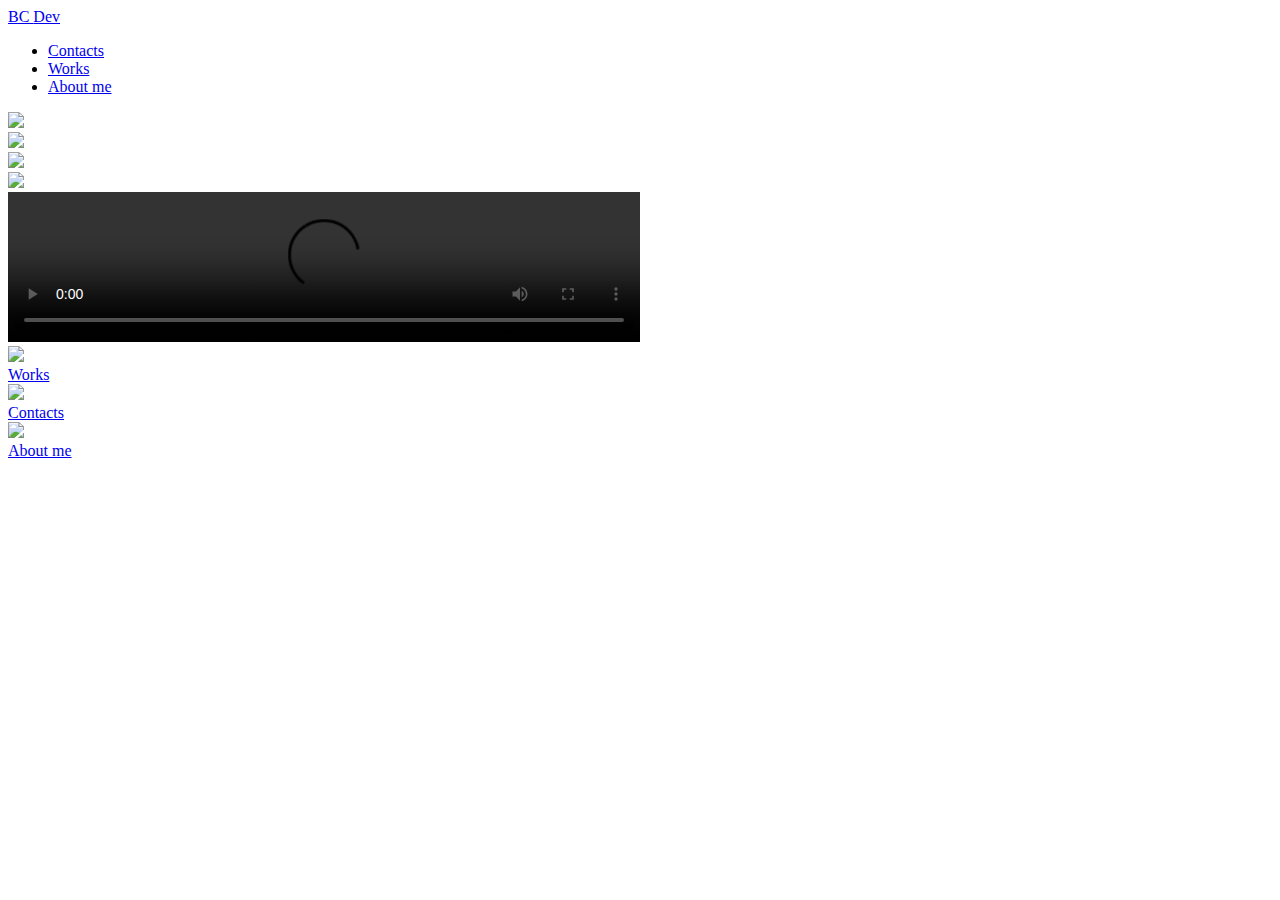
==== index.html @ 539d8540 "set homepage" ====
<!DOCTYPE html>
<html lang="en">

<head>
  <meta charset="UTF-8">
  <meta http-equiv="X-UA-Compatible" content="IE=edge">
  <meta name="viewport" content="width=device-width, initial-scale=1.0">
  <meta property="og:type" content="portfolio">
  <meta property="og:url" content="#">
  <meta property="og:title" content="Benedetto Caiazzo">
  <meta property="og:image" content="#">
  <meta property="og:description" content="Porfolio Benedetto Caiazzo">
  <meta property="og:locale" content="it_IT">
  <link rel="stylesheet" href="../assets/css/style.css">
  <link rel="stylesheet" href="../assets/css/portfolio.css">
  <link rel="stylesheet" href="../assets/css/main.css">
  <link rel="preconnect" href="https://fonts.googleapis.com">
  <link rel="preconnect" href="https://fonts.gstatic.com" crossorigin>
  <link href="https://fonts.googleapis.com/css2?family=Raleway:wght@100;200;400;700&display=swap" rel="stylesheet">
  <title>Benedetto Caiazzo</title>
</head>

<body>
  <header>
    <div class="logo-container">
      <a href="/Portfolio/"> 
        <div class="my-name">BC
        <span class="job">Dev</span>
        </a>
      </div>
    </div>
    <nav>
      <div class="wrapper">
        <ul>
          <li><a href="../Contacts/">Contacts</a></li>
          <li><a href="../Works/">Works</a></li>
          <li><a href="/About-me/">About me</a></li>
        </ul>
      </div>
      <div class="social-container">
        <div class="icon">
          <a href="https://www.linkedin.com/in/benedetto-caiazzo-2ba997261/">
            <img class="linkedin-icon" src="../assets/icon/linkedin.png">
          </a>
        </div>
        <div class="icon">
          <a href="https://www.facebook.com/benedetto.caiazzo/">
            <img class="facebook-icon" src="../assets/icon/facebook.png">
          </a>
        </div>
        <div class="icon">
          <img class="github-icon" src="../assets/icon/github.png">
        </div>
        <div class="icon">
          <a href="https://www.instagram.com/bene_detto_bene/">
            <img class="instagram-icon" src="../assets/icon/instagram.png">
          </a>
        </div>
      </div>
    </nav>
  </header>
  <main>
    <div class="presentation-container">
      <video width="50%" controls autoplay loop>
        <source src="/assets/video/Presentation.mp4" type="video/mp4">
      </video>
    </div>

    <div class="grid-container">
      <div class="works-box">
        <a href="../Works/">
          <img class="img-works" src="/assets/img/works.jpeg">
          <div class="works-link">
            Works
          </div>
        </a>
      </div>
      <div class="contacts-box">
        <a href="../Contacts/">
          <img class="img-contacts" src="/assets/img/contacts.jpg">
          <div class="contacts-link">
            Contacts
          </div>
        </a>
      </div>
      <div class="about-me-box">
        <a href="../About-me/">
          <img class="img-about-me" src="/assets/img/about-me.jpg">
          <div class="about-me-link">
            About me
          </div>
        </a>
      </div>
    </div>
  </main>
</body>

</html>
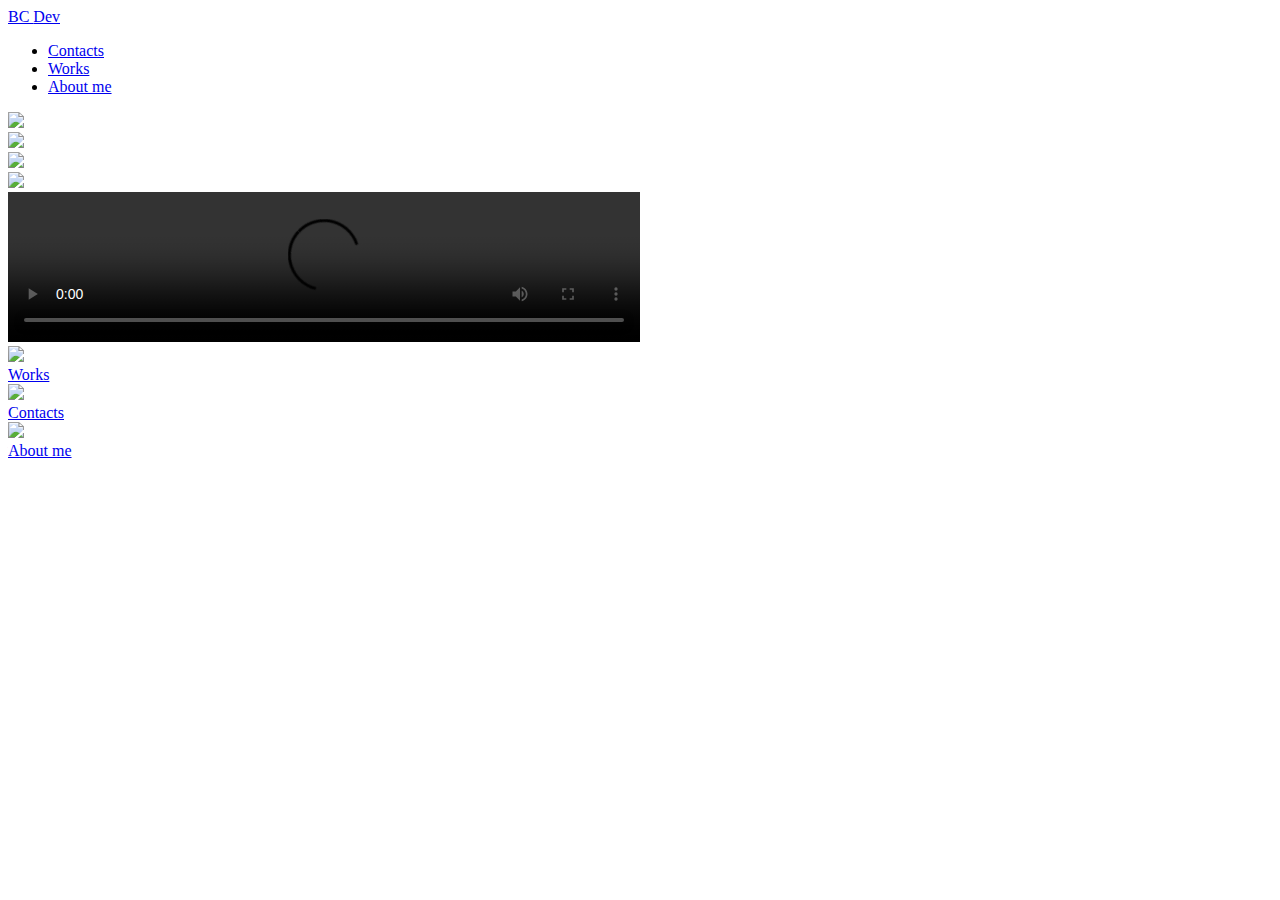
==== commit 57e1d20e: "Aggiornamento Home" ====
--- a/index.html
+++ b/index.html
@@ -23,7 +23,7 @@
 <body>
   <header>
     <div class="logo-container">
-      <a href="/Portfolio/"> 
+      <a href="/"> 
         <div class="my-name">BC
         <span class="job">Dev</span>
         </a>
@@ -49,7 +49,9 @@
           </a>
         </div>
         <div class="icon">
-          <img class="github-icon" src="../assets/icon/github.png">
+          <a href="https://github.com/Reknan-dev">
+            <img class="github-icon" src="/assets/icon/github.png">
+          </a>
         </div>
         <div class="icon">
           <a href="https://www.instagram.com/bene_detto_bene/">
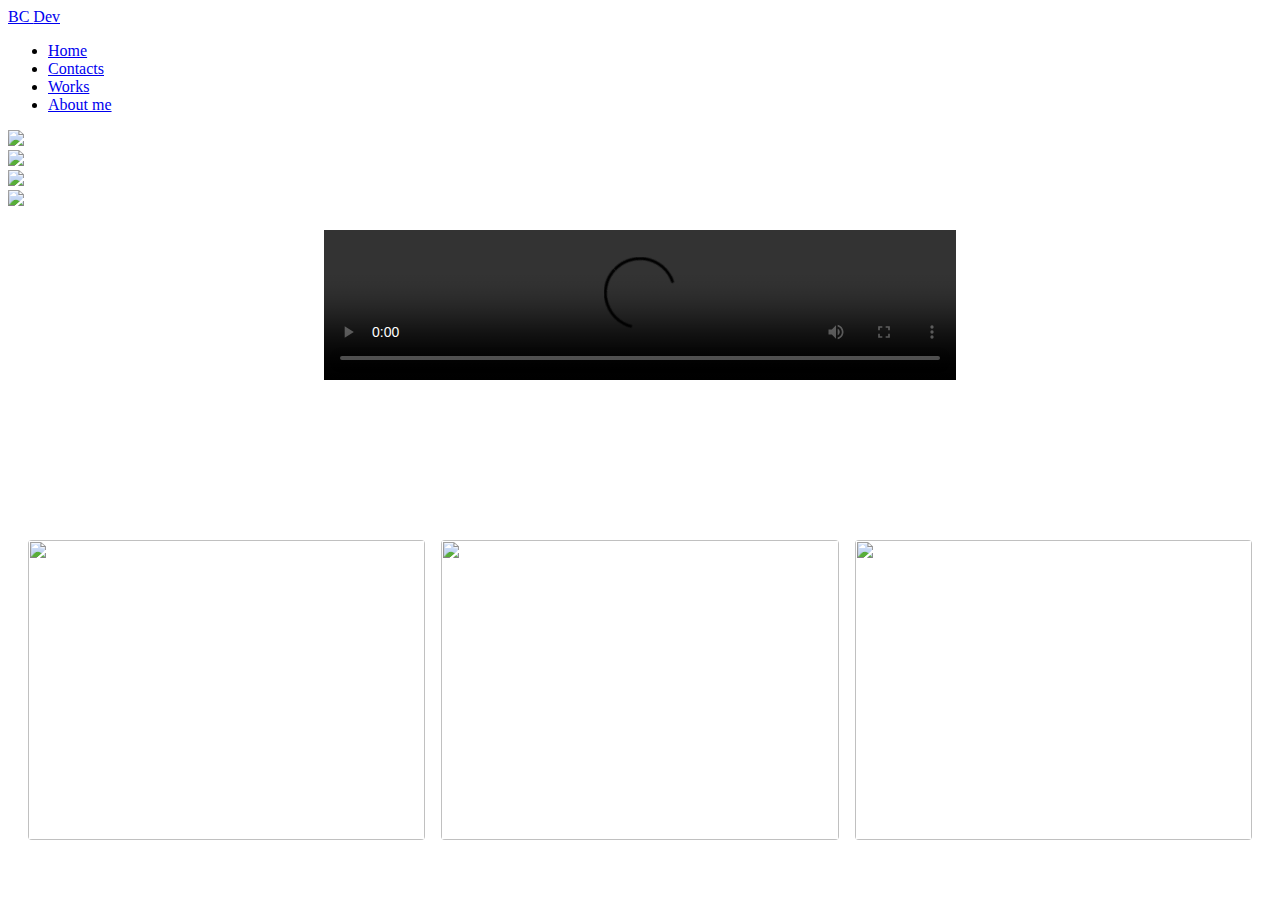
==== commit dac8fb55: "Correzione" ====
--- a/index.html
+++ b/index.html
@@ -12,8 +12,9 @@
   <meta property="og:description" content="Porfolio Benedetto Caiazzo">
   <meta property="og:locale" content="it_IT">
   <link rel="stylesheet" href="../assets/css/style.css">
-  <link rel="stylesheet" href="../assets/css/portfolio.css">
+  <link rel="stylesheet" href="../assets/css/home.css">
   <link rel="stylesheet" href="../assets/css/main.css">
+  <link rel="icon" type="image/x-icon" href="/assets/icon/Favicon.png">
   <link rel="preconnect" href="https://fonts.googleapis.com">
   <link rel="preconnect" href="https://fonts.gstatic.com" crossorigin>
   <link href="https://fonts.googleapis.com/css2?family=Raleway:wght@100;200;400;700&display=swap" rel="stylesheet">
@@ -32,6 +33,7 @@
     <nav>
       <div class="wrapper">
         <ul>
+          <li><a href="/">Home</a></li>
           <li><a href="../Contacts/">Contacts</a></li>
           <li><a href="../Works/">Works</a></li>
           <li><a href="/About-me/">About me</a></li>
--- a/assets/css/home.css
+++ b/assets/css/home.css
@@ -0,0 +1,96 @@
+.presentation-container {
+  margin-top: 20px;
+  display: flex;
+  justify-content: center;
+  overflow: hidden;
+  
+}
+
+
+.grid-container {
+  margin: 160px 20px 30px 20px;
+  display: grid;
+  grid-template-columns: 1fr 1fr 1fr;
+  gap: 1rem;
+}
+
+.contacts-box, .works-box, .about-me-box {
+  overflow: hidden;
+  border-radius: 4px;
+  height: 300px;
+  position: relative;
+  width: 100%;
+}
+
+.img-works, .img-contacts, .img-about-me {
+  width: 100%;
+  height: 300px;
+  object-fit: cover;
+  transition: 0.5s;
+}
+
+.img-works:hover, .img-contacts:hover, .img-about-me:hover {
+  transform: scale(1.5);
+  filter: blur(3px);
+}
+
+.works-link, .contacts-link, .about-me-link {
+  color: white;
+  opacity: 0;
+  transition: opacity 0.5s ease;
+  position: absolute;
+  top: 50%;
+  left: 50%;
+  transform: translate(-50%, -50%);
+  pointer-events: none;
+  max-width: 100%;
+}
+
+.works-box:hover .works-link {
+  opacity: 1;
+}
+
+.contacts-box:hover .contacts-link {
+  opacity: 1;
+}
+
+.about-me-box:hover .about-me-link {
+  opacity: 1;
+}
+
+@media only screen and (min-width: 705px) and (max-width: 1023px) {
+
+  .grid-container { 
+    display: grid;
+    grid-template-columns: 1fr;
+  }
+
+  .linkedin-icon, .facebook-icon, .github-icon, .instagram-icon {
+    width: 30px;
+  }
+
+  .works-link, .contacts-link, .about-me-link {
+    opacity: 1;
+}
+
+}
+ 
+
+
+
+
+@media only screen and (min-width: 0px) and (max-width: 704px) {
+
+.grid-container { 
+    display: grid;
+    grid-template-columns: 1fr;
+  }
+
+  video {
+    width: 100%;
+  }
+
+  .works-link, .contacts-link, .about-me-link {
+    opacity: 1;
+}
+}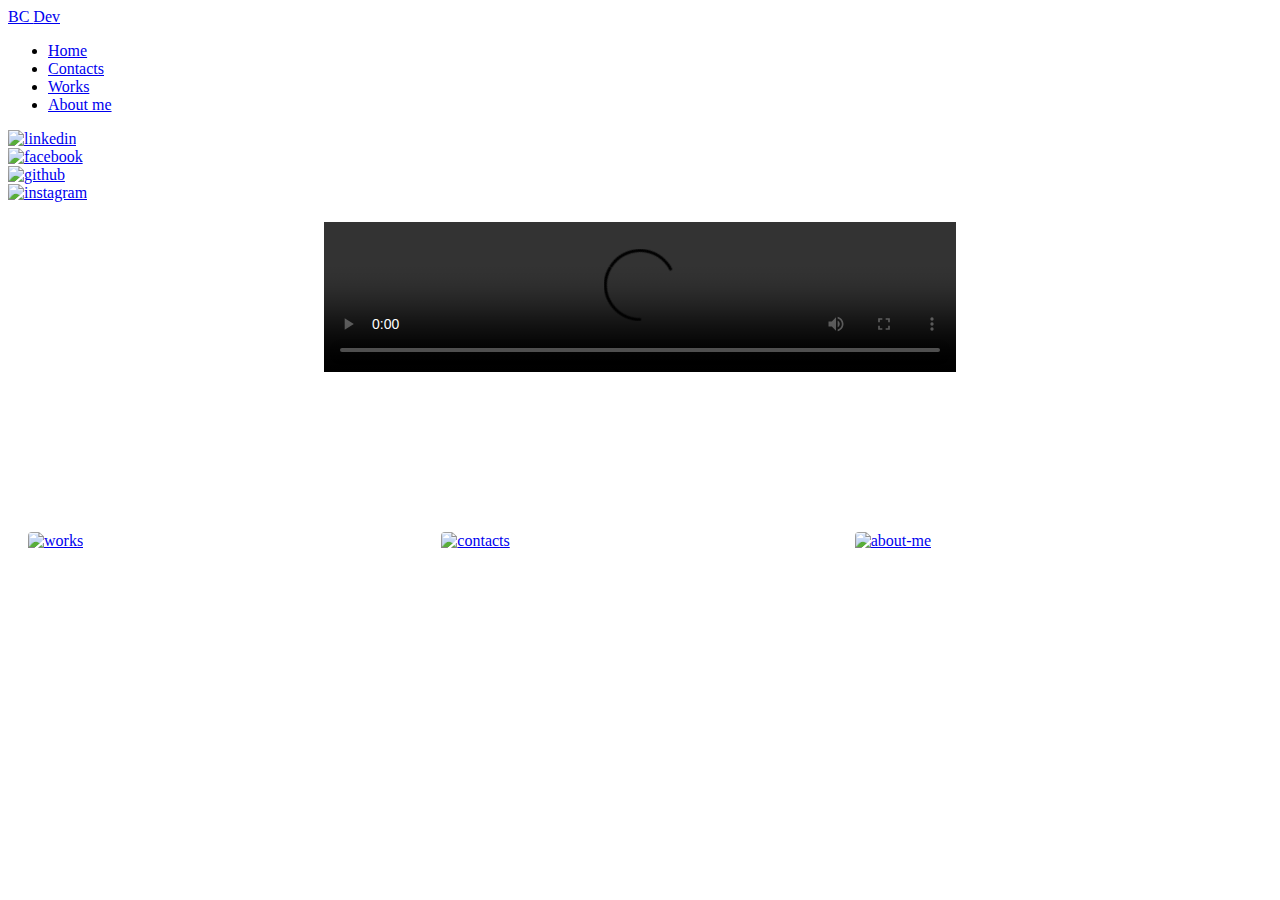
==== commit d746fc56: "alt and works" ====
--- a/index.html
+++ b/index.html
@@ -42,22 +42,22 @@
       <div class="social-container">
         <div class="icon">
           <a href="https://www.linkedin.com/in/benedetto-caiazzo-2ba997261/">
-            <img class="linkedin-icon" src="../assets/icon/linkedin.png">
+            <img class="linkedin-icon" src="../assets/icon/linkedin.png" alt="linkedin">
           </a>
         </div>
         <div class="icon">
           <a href="https://www.facebook.com/benedetto.caiazzo/">
-            <img class="facebook-icon" src="../assets/icon/facebook.png">
+            <img class="facebook-icon" src="../assets/icon/facebook.png" alt="facebook">
           </a>
         </div>
         <div class="icon">
           <a href="https://github.com/Reknan-dev">
-            <img class="github-icon" src="/assets/icon/github.png">
+            <img class="github-icon" src="/assets/icon/github.png" alt="github">
           </a>
         </div>
         <div class="icon">
           <a href="https://www.instagram.com/bene_detto_bene/">
-            <img class="instagram-icon" src="../assets/icon/instagram.png">
+            <img class="instagram-icon" src="../assets/icon/instagram.png" alt="instagram">
           </a>
         </div>
       </div>
@@ -73,7 +73,7 @@
     <div class="grid-container">
       <div class="works-box">
         <a href="../Works/">
-          <img class="img-works" src="/assets/img/works.jpeg">
+          <img class="img-works" src="/assets/img/works.jpeg" alt="works">
           <div class="works-link">
             Works
           </div>
@@ -81,7 +81,7 @@
       </div>
       <div class="contacts-box">
         <a href="../Contacts/">
-          <img class="img-contacts" src="/assets/img/contacts.jpg">
+          <img class="img-contacts" src="/assets/img/contacts.jpg" alt="contacts">
           <div class="contacts-link">
             Contacts
           </div>
@@ -89,7 +89,7 @@
       </div>
       <div class="about-me-box">
         <a href="../About-me/">
-          <img class="img-about-me" src="/assets/img/about-me.jpg">
+          <img class="img-about-me" src="/assets/img/about-me.jpg" alt="about-me">
           <div class="about-me-link">
             About me
           </div>
